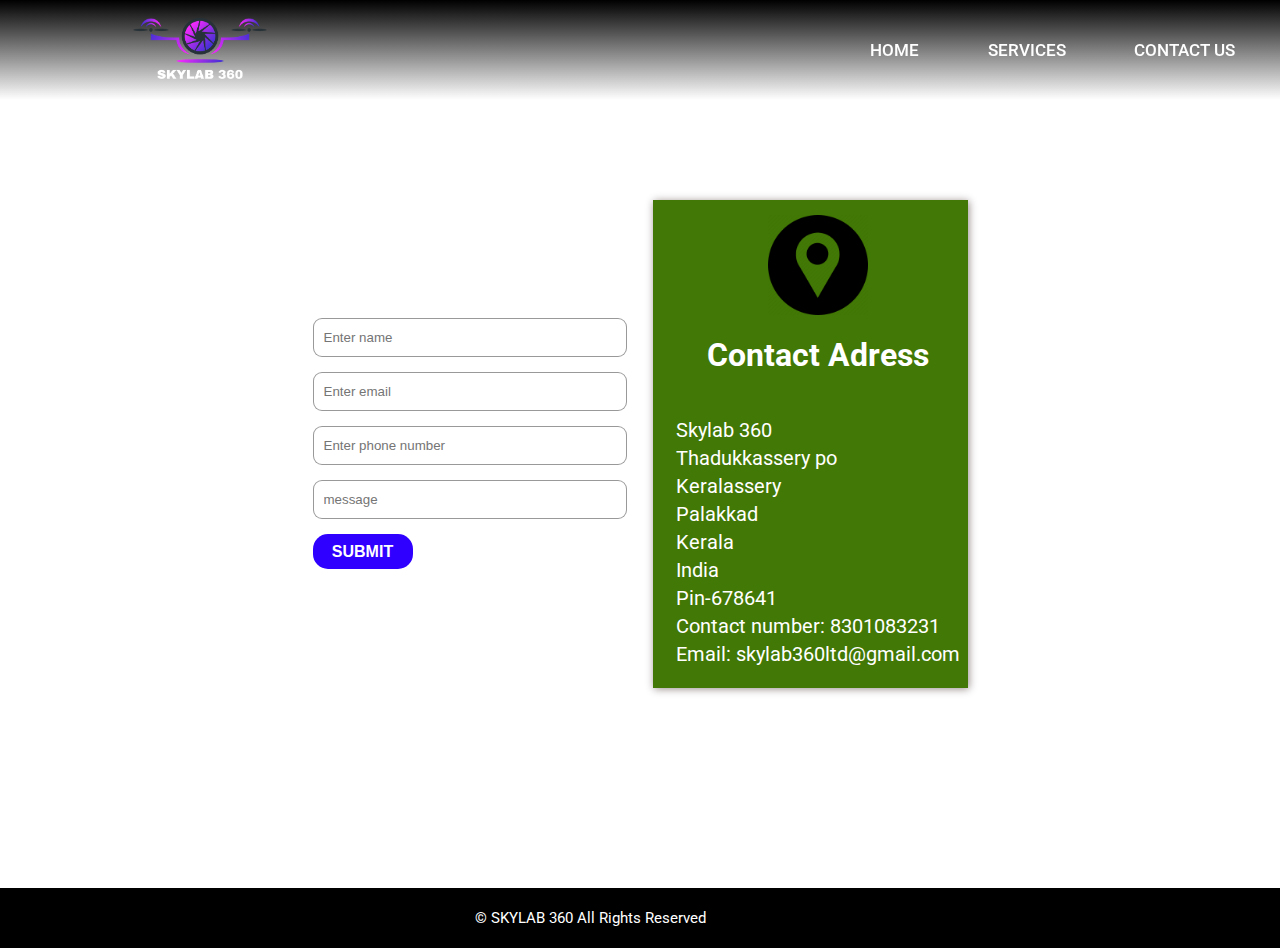
==== contactUs.html @ 633b3f7e "contact us added" ====
<!DOCTYPE html>
<html lang="en">
<head>
  <meta charset="UTF-8">
  <meta name="viewport" content="width=device-width, initial-scale=1.0">
  <title>SKYLAB 360</title>

  <link rel="stylesheet" href="body.css">
  <link rel="stylesheet" href="header.css">
  <link rel="stylesheet" href="footer.css">
  <link rel="stylesheet" href="services.css">
  <link rel="stylesheet" href="contactus.css">

  <!--link to connect icons-->

  <link rel="stylesheet" href="https://cdnjs.cloudflare.com/ajax/libs/font-awesome/6.5.0/css/all.min.css" integrity="sha512-Avb2QiuDEEvB4bZJYdft2mNjVShBftLdPG8FJ0V7irTLQ8Uo0qcPxh4Plq7G5tGm0rU+1SPhVotteLpBERwTkw==" crossorigin="anonymous" referrerpolicy="no-referrer" />

  <!--links to connect font styles-->

  <link rel="preconnect" href="https://fonts.googleapis.com">
  <link rel="preconnect" href="https://fonts.gstatic.com" crossorigin>
  <link href="https://fonts.googleapis.com/css2?family=Roboto:wght@400;500;700&display=swap" rel="stylesheet">

</head>
<body>
  <div class="c-container">

    <!--header section-->

    <div class="header">

      <div class="logo-div">
        <img class="logo" src="images-vedios/3ft41.png" alt="">
      </div>
  
      <div class="links">
      <a class="link active" href="index.html">HOME</a>
      <a class="link" href="services.html">SERVICES</a>
      <a class="link" href="contactUs.html">CONTACT US</a>
      <button onclick='showSidebar()' class="menu-btn"><i class="fa-solid fa-bars"></i></button>
      </div>                                    
     </div>

  <!--for mobile-->  

     <div class="sidebar">
      <button onclick="cancelSidebar()" class="cancel-btn"><i class="fa-solid fa-arrow-right-from-bracket"></i></button>
      <a class="link-clicked " href="index.html">HOME</a>
      <a class="link-clicked" href="services.html">SERVICES</a>
      <a class="link-clicked" href="contactUs.html">CONTACT US</a>
      </div>

      <!--main body starts-->

      <div class="contact-info">

        <div class="form-div">

          <form class="form">
            <input class="input" placeholder="Enter name" type="text">
            <input class="input" placeholder="Enter email" type="text">
            <input class="input" placeholder="Enter phone number" type="text">
            <input id="resize" class="input" placeholder="message" type="text"> 
            <button class="s-btn">SUBMIT</button>

          </form>
        </div>


        <div class="adress-div">

          <div class="adress-img-div">
            <img class="adress-img" src="images-vedios/7276327.png" alt="">
          </div>


          <h1>Contact Adress</h1>
          <p class="adress">
          Skylab 360<br>
          Thadukkassery po<br>
          Keralassery<br>
          Palakkad<br>
          Kerala<br>
          India<br>
          Pin-678641<br>
          Contact number: 8301083231<br>
          Email: skylab360ltd@gmail.com 
          </p>
          
        </div>
      </div>

       <!--footer section-->

       <div class="footer">
        <p class="cr-txt">&#169;	SKYLAB 360 All Rights Reserved</p>
        <div>
          <a href="#"><i class="fa-brands fa-linkedin"></i></a>
          <a href="#"><i class="fa-brands fa-youtube"></i></a>
          <a href="#"><i class="fa-brands fa-instagram"></i></a>
        </div>
    
      </div>
  </div>

  <!--to connect scripts--> 

  <script src="script.js"></script>

</body>
</html>
---- body.css ----
/*General styles*/
body{
  margin: 0;
  font-family: roboto,arial;
}
.container{
  min-width: 443px;
}

/*body-1 styles*/

.body-1{
  width: 100%;
  height: 100%;
  margin-bottom: 40px;
}
.bg-video-main{
  width: 100%;
  height: 100vh;
  object-fit: cover;
  min-width: 443px;
}
.contact-div{
  width: 150px;
  position: absolute;
  right: 100px;
  bottom: 100px; 
}
.contact-txt{
  width: 100%;
  padding-top: 15px;
  padding-bottom: 15px;
  border-radius: 20px;
  font-weight: 500; 
  font-size: 17px;
  color: #fff;
  display: flex;
  align-items: center;
  justify-content: center;
  background-color: rgba(0, 0, 0, 0.5);
  border: solid 2px #2f00ff;
  text-decoration: none;
}
.contact-txt:hover{
  border: solid 2px #f700ff;
}
/*body 2 starts*/
.body-2{
  width: 100%;
  height: 100%;
  display: flex;
  align-items: center;
  justify-content: center;
}

.about-div{
  padding-left: 160px;
  display: flex;
  align-items: center;
  flex-direction: column;
  max-width: 40%;
}
.about{
  display: block;
  font-weight: 700;
  margin-top: 10px;
  margin-bottom: 10px;
}
.about-txt{
  font-weight: 500;
  font-size: 16px;
  line-height: 28px;
  text-wrap: balance;
}
.line{
  width: 100%;
  border-top: 2px solid #1100ff;
  max-width: 275px;
}
.drone-image-div{
  width: 400px;
}
.drone-image{
  width: 100%;
}
@media(max-width:590px) {
  .contact-div{
    display: none;
  }
  .about-div{
    padding-left: 20px;
  }
}
---- header.css ----
.header{
  height: 100px;
  width: 100%;
  background-image:linear-gradient(0deg,rgba(255, 255, 255, 0.01),rgb(0, 0, 0));
  display: flex;
  align-items: center;
  justify-content: space-between;
  position: fixed;
  left: 0;
  right: 0;
  top: 0;
  z-index: 2;
}
.logo{
   width: 100%;
   height: 100%;
   object-fit: contain;
}
.logo-div{
  width: 400px;
  height: 64px;
}
.links{
  width: 365px;
  height: 64px;
  display: flex;
  align-items: center;
  justify-content: space-between;
  z-index: 1;
  margin-right: 45PX;
}
.link{
 text-decoration: none;
 color: #fff;
 font-weight: 500; 
 font-size: 17px;
}
.link:hover,.link:active{
  color: #f700ff;
}
.link:focus{
  color: #0d00ff;
}
.menu-btn{
  width: 40px;
  height: 30px;
  border: none;
  font-size: 25px;
  color: #fff;
  cursor: pointer;
  background: none;
  display: none;
}
.sidebar{
  position: fixed;
  right: 0;
  top: 0;
  height: 100vh;
  width: 250px;
  z-index: 999;
  background-color: #00000053;
  backdrop-filter: blur(10px);
  box-shadow: -10px 0 10px rgba(0, 0, 0, 0.1);
  display: none;
  flex-direction: column;
  align-items: flex-start;
}
.link-clicked{
  width: 100%;
  height:50px;
  text-decoration: none;
  color: #ffffff;
  font-weight: 500; 
  font-size: 17px;
  display: flex;
  align-items: center;
  justify-content: center;
 }
 .link-clicked:hover,.link-clicked:active{
  background-color: rgb(200, 197, 197);
  color: #000;
}
.cancel-btn{
  width: 40px;
  height: 40px;
  border: none;
  border-radius: 50%;
  margin-left: 15px;
}
@media(max-width:590px){
  .logo-div{
    width: 200px;
  }
  .links{
    align-items: center;
    justify-content: flex-end;
  }
  .link{
    display: none;
  }
  .menu-btn{
    display: block;
  }
}
---- footer.css ----
.footer{
  width: 100%;
  height: 60px;
  background-color: black;
  display: flex;
  align-items: center;
  justify-content: center;
}
.cr-txt{
  color: #fff;
  font-weight: 400;
  font-size: 15px;
  margin-left: 20px;
  margin-right:60px;
}
.fa-instagram,.fa-facebook,.fa-youtube,.fa-linkedin{
  color: #fff;
  font-size: 20px;
  margin-right: 20px;
}
@media(max-width:320px){
  .cr-txt{
    margin-right:19px;
    margin-left: 6px;
    font-size: 11px;
  }
}
---- services.css ----
.body-3{
  width: 100%;
  background-color: rgb(237 235 235);
  display: flex;
  flex-direction: column;
  align-items: center;
  
}
.service-heading{
  width: 100%;
  display: flex;
  justify-content: center;
  margin-top: 9px;
  margin-bottom: 9px;
}
.our-services{
  max-width: 900px;
}
.services{
  width: 100%;
  display: grid;
  grid-template-columns:1fr 1fr;
  column-gap: 80px;
  row-gap: 40px;
  justify-content: center;
  align-items: center;
 
}
.service{
  display: flex;
  flex-direction: column;
  box-shadow: 1px 1px 8px 0px #998c8c;
  border-radius: 10px;
}
.imag{
  width: 100%;
  height: 240px;

}
.service-img{
  width: 100%;
  height: 100%;
  border-radius: 10px;
}
.texts{
  min-height: 275px;
  padding-left: 13px;
}
.heading{
  font-weight: 500;
  font-size: 25px;
}
.service-txt{
  font-weight: 400;
  line-height: 29px;
}
@media(max-width:581px){
  .our-services{
    max-width: 100%;
  }
  .services{
    grid-template-columns: 1fr;
  }
  .service-d{
    flex-direction: column-reverse;
  }
  .d-txt{
    width: 100%;
  }
  .d-image{
    width: 100%;
  }
}
.d-container{
  padding-top: 100px;
  width: 100%;
}
.d-services{
  width: 100%;
  display: flex;
  flex-direction: column;
  row-gap: 10px;
  align-items: center;
  justify-content: center;

}
.service-d{
  max-width: 900px;
  display: flex;
  box-shadow: 1px 1px 8px 0px #998c8c;
  padding: 20px 20px;  
  border-radius: 10px;
}
.d-txt{
  flex: 1;
}
.d-image-div{
  flex: 1;
 
}
.d-image{
  width: 100%;
  border-radius: 20px;
}
.enquire{
  width: 150px;
  
}
.enquire-txt{
  width: 100%;
  padding-top: 15px;
  padding-bottom: 15px;
  border-radius: 20px;
  font-weight: 500; 
  font-size: 17px;
  color: #fff;
  display: flex;
  align-items: center;
  justify-content: center;
  background-color: #2f00ff;
  border: none;
  text-decoration: none;
}
---- contactus.css ----
.c-container{
  padding-top:200px;
}
.contact-info{
  width: 100%;
  padding-bottom: 200px;
  display: flex;
  align-items: center;
  justify-content: center;
  column-gap: 40px;
}
.form-div,.map-div{
  max-width: 300px;
}
.input{
  width: 100%;
  height: 35px;
  border: 1px solid rgba(0, 0, 0, 0.4);
  border-radius: 9px;
  padding-left: 10px;
}
#resize{
  resize: both;
}
.form{
  width: 300px;
  display: flex;
  flex-direction: column;
  row-gap: 15px;
}
.s-btn{
  width: 100px;
  height: 35px;
  color: #fff;
  font-weight: 700;
  font-size: 16px;
  border-radius: 15px;
  border: none;
  background-color:#2f00ff;
}
.adress-div{
  width: 300px;
  padding-left: 15px;
  padding-top: 15px;
  display: flex;
  flex-direction: column;
  align-items: center;
  background-color: rgb(66, 120, 5);
  box-shadow: 1px 1px 8px 0px #998c8c;
  color: #fff;

}
.adress{
  font-size: 20px;
  line-height: 28px;
 
}
.adress-img-div{
  width: 100px;
  display: flex;
}
.adress-img{
  width: 100%;
}
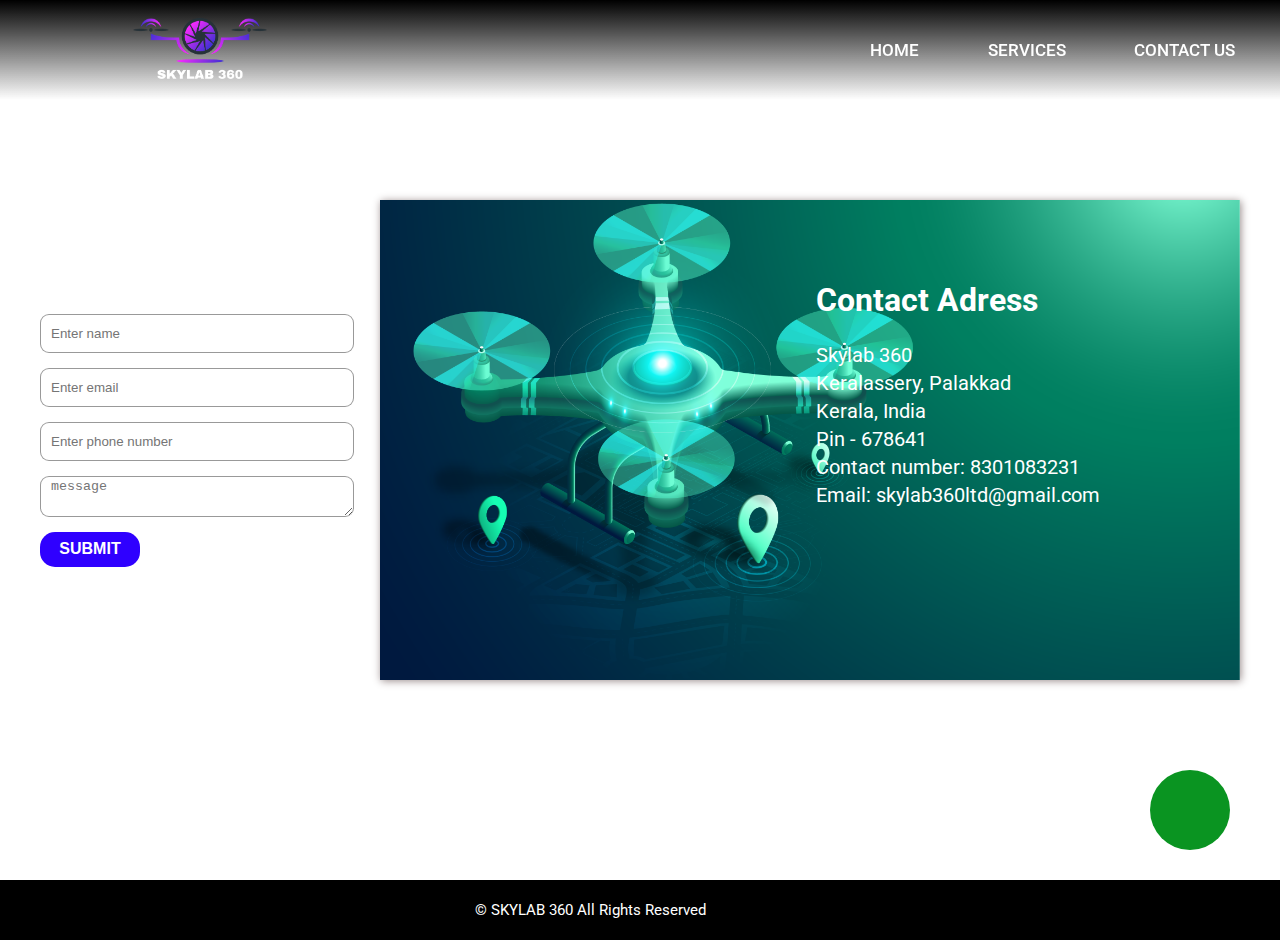
==== commit a9a9f182: "new contents added" ====
--- a/contactUs.html
+++ b/contactUs.html
@@ -2,7 +2,7 @@
 <html lang="en">
 <head>
   <meta charset="UTF-8">
-  <meta name="viewport" content="width=device-width, initial-scale=1.0">
+  <meta name="viewport" content="width=device-width">
   <title>SKYLAB 360</title>
 
   <link rel="stylesheet" href="body.css">
@@ -20,6 +20,10 @@
   <link rel="preconnect" href="https://fonts.googleapis.com">
   <link rel="preconnect" href="https://fonts.gstatic.com" crossorigin>
   <link href="https://fonts.googleapis.com/css2?family=Roboto:wght@400;500;700&display=swap" rel="stylesheet">
+
+  <!--link to connect jquerry-->
+
+  <script src="https://ajax.googleapis.com/ajax/libs/jquery/3.5.1/jquery.min.js"></script>
 
 </head>
 <body>
@@ -56,56 +60,80 @@
 
         <div class="form-div">
 
-          <form class="form">
-            <input class="input" placeholder="Enter name" type="text">
-            <input class="input" placeholder="Enter email" type="text">
-            <input class="input" placeholder="Enter phone number" type="text">
-            <input id="resize" class="input" placeholder="message" type="text"> 
-            <button class="s-btn">SUBMIT</button>
+          <form class="form" id="submit-form" action="">
+
+            <input class="input" name="name" placeholder="Enter name" type="text" required>
+            <input class="input" name="email" placeholder="Enter email" type="email" required>
+            <input class="input" name="phone" placeholder="Enter phone number" type="text" required>
+            <textarea class="input" name="message"  placeholder="message" type="text" required></textarea>
+            <button class="s-btn" type="submit">SUBMIT</button>
 
           </form>
         </div>
 
+            <div class="adress-div">
 
-        <div class="adress-div">
+              <div class="adress-image-div">
+                <img class="adress-image" src="images-vedios/about.png" alt="">
+              </div>
 
-          <div class="adress-img-div">
-            <img class="adress-img" src="images-vedios/7276327.png" alt="">
-          </div>
+              <div class="details">
 
+              <h1>Contact Adress</h1>
+              <p class="adress">
+              Skylab 360<br>
+              Keralassery, Palakkad<br>
+              Kerala, India<br>
+              Pin - 678641<br>
+              Contact number: 8301083231<br>
+              Email: skylab360ltd@gmail.com 
+              </p>
 
-          <h1>Contact Adress</h1>
-          <p class="adress">
-          Skylab 360<br>
-          Thadukkassery po<br>
-          Keralassery<br>
-          Palakkad<br>
-          Kerala<br>
-          India<br>
-          Pin-678641<br>
-          Contact number: 8301083231<br>
-          Email: skylab360ltd@gmail.com 
-          </p>
-          
-        </div>
+            </div>
+              
+            </div>      
+       
       </div>
 
        <!--footer section-->
 
+       
        <div class="footer">
         <p class="cr-txt">&#169;	SKYLAB 360 All Rights Reserved</p>
-        <div>
-          <a href="#"><i class="fa-brands fa-linkedin"></i></a>
-          <a href="#"><i class="fa-brands fa-youtube"></i></a>
-          <a href="#"><i class="fa-brands fa-instagram"></i></a>
+        <div class="footer-icons">
+          <a class="social" href="#"><i class="fa-brands fa-linkedin"></i></a>
+          <a class="social" href="#"><i class="fa-brands fa-youtube"></i></a>
+          <a class="social" href="#"><i class="fa-brands fa-instagram"></i></a>
         </div>
     
+      </div>
+      <div class="whatsapp-div">
+        <a class="whatsapp" href="https://wa.me/918301083231"><i class="fa-brands fa-whatsapp" ></i></a>
       </div>
   </div>
 
   <!--to connect scripts--> 
 
   <script src="script.js"></script>
+  <script>
+    $("#submit-form").submit((e)=>{
+        e.preventDefault()
+        $.ajax({
+            url:"https://script.google.com/macros/s/AKfycby0DD0JKSVeOI2XSv9iQ9GoigYSoRoqCtG_FiWFdsEXzRZgIMs00M2v6HHXouii4AOioQ/exec",
+            data:$("#submit-form").serialize(),
+            method:"post",
+            success:function (response){
+                alert("Form submitted successfully")
+                window.location.reload()
+                //window.location.href="https://google.com"
+            },
+            error:function (err){
+                alert("Something Error")
+
+            }
+        })
+    })
+</script>
 
 </body>
 </html>--- a/body.css
+++ b/body.css
@@ -90,4 +90,4 @@
   .about-div{
     padding-left: 20px;
   }
-}+}
--- a/header.css
+++ b/header.css
@@ -55,7 +55,6 @@
   position: fixed;
   right: 0;
   top: 0;
-  height: 100vh;
   width: 250px;
   z-index: 999;
   background-color: #00000053;
--- a/footer.css
+++ b/footer.css
@@ -18,10 +18,10 @@
   font-size: 20px;
   margin-right: 20px;
 }
-@media(max-width:320px){
+@media(max-width:445px){
   .cr-txt{
     margin-right:19px;
     margin-left: 6px;
     font-size: 11px;
-  }
-}+  } 
+}
--- a/services.css
+++ b/services.css
@@ -1,3 +1,4 @@
+
 .body-3{
   width: 100%;
   background-color: rgb(237 235 235);
@@ -50,52 +51,42 @@
   font-weight: 500;
   font-size: 25px;
 }
+
+/*services page styles*/
+
+.d-container{
+  width: 100%;
+  padding-top: 100px;
+}
 .service-txt{
   font-weight: 400;
   line-height: 29px;
 }
-@media(max-width:581px){
-  .our-services{
-    max-width: 100%;
-  }
-  .services{
-    grid-template-columns: 1fr;
-  }
-  .service-d{
-    flex-direction: column-reverse;
-  }
-  .d-txt{
-    width: 100%;
-  }
-  .d-image{
-    width: 100%;
-  }
-}
-.d-container{
-  padding-top: 100px;
-  width: 100%;
-}
+
 .d-services{
   width: 100%;
   display: flex;
   flex-direction: column;
-  row-gap: 10px;
+  row-gap: 100px;
+  justify-content: center;
   align-items: center;
-  justify-content: center;
-
 }
 .service-d{
-  max-width: 900px;
+  max-width: 1100px;
   display: flex;
-  box-shadow: 1px 1px 8px 0px #998c8c;
-  padding: 20px 20px;  
-  border-radius: 10px;
+  box-shadow: 5px 5px 30px 0px #464444bc;
+  padding-right: 20px;
+  padding-top: 20px;
+  padding-bottom: 20px;  
+  border-radius: 25px;
 }
 .d-txt{
   flex: 1;
+  padding-left: 20px;
 }
 .d-image-div{
   flex: 1;
+  padding-left: 20px;
  
 }
 .d-image{
@@ -120,4 +111,26 @@
   background-color: #2f00ff;
   border: none;
   text-decoration: none;
+}
+
+
+@media(max-width:581px){
+  .our-services{
+    max-width: 100%;
+  }
+  .services{
+    grid-template-columns: 1fr;
+  }
+  .service-d{
+    flex-direction: column-reverse;
+  }
+  .right{
+    flex-direction: column;
+  }
+  .d-txt{
+    width: 100%;
+  }
+  .d-image{
+    width: 100%;
+  }
 }--- a/contactus.css
+++ b/contactus.css
@@ -1,4 +1,5 @@
 .c-container{
+  width: 100%;
   padding-top:200px;
 }
 .contact-info{
@@ -15,12 +16,9 @@
 .input{
   width: 100%;
   height: 35px;
+  padding-left: 10px;
   border: 1px solid rgba(0, 0, 0, 0.4);
   border-radius: 9px;
-  padding-left: 10px;
-}
-#resize{
-  resize: both;
 }
 .form{
   width: 300px;
@@ -37,15 +35,10 @@
   border-radius: 15px;
   border: none;
   background-color:#2f00ff;
+  cursor: pointer;
 }
 .adress-div{
-  width: 300px;
-  padding-left: 15px;
-  padding-top: 15px;
-  display: flex;
-  flex-direction: column;
-  align-items: center;
-  background-color: rgb(66, 120, 5);
+  width: 860px;
   box-shadow: 1px 1px 8px 0px #998c8c;
   color: #fff;
 
@@ -53,12 +46,73 @@
 .adress{
   font-size: 20px;
   line-height: 28px;
- 
 }
-.adress-img-div{
-  width: 100px;
+.adress-image-div{
+  width:100%;
+  height: 480px;
+}
+.adress-image{
+  width: 100%;
+  height: 100%;
+  object-fit: cover;
+}
+.details{
+  position: absolute;
+  top: 260px;
+  right: 180px;
+}
+.whatsapp-div{
+  width: 80px;
+  height: 80px;
+  position: fixed;
+  right: 50px; 
+  bottom: 50px;
+  background-color: #0a9421;
+  border-radius: 50%;
   display: flex;
+  align-items: center;
 }
-.adress-img{
+.whatsapp{
   width: 100%;
+  display: flex;
+  align-items: center;
+  justify-content: center;
+  text-decoration: none;
+}
+.fa-whatsapp{
+  font-size: 70px;
+  color: #fff;
+}
+
+@media(max-width:670px) {
+  .c-container{
+    padding-top: 110px;
+  }
+  .adress-div{
+    width: 100%;
+  }
+  .contact-info{
+    flex-direction: column;
+    row-gap: 40px;
+  }
+  .adress-div{
+    display: flex;
+    justify-content: center;
+    align-items: center;
+    background-size: cover;
+  }
+  .adress-image-div{
+    display: none;
+  }
+  .details{
+    position: static;
+    color: black;
+  }
+  .whatsapp-div{
+    width: 60px;
+    height: 60px;
+  }
+  .fa-whatsapp{
+    font-size: 45px;
+  }
 }